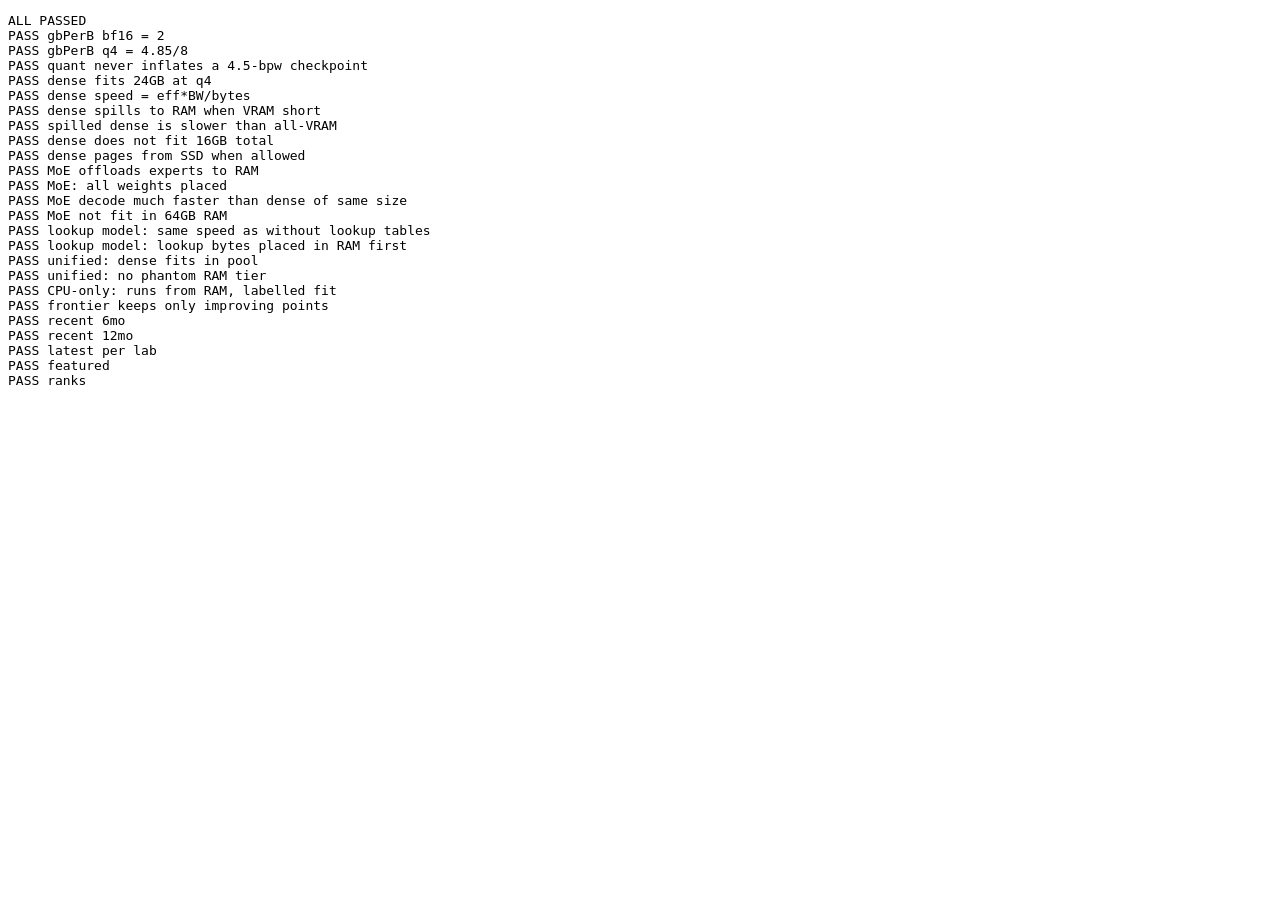
==== tests/core.test.html @ e0eb12ce "Initial site" ====
<!doctype html><meta charset="utf-8"><title>core tests</title>
<pre id="out">running…</pre>
<script src="../assets/core.js"></script>
<script>
const out = []; let fail = 0;
const ok = (name, cond, extra = '') => { out.push((cond ? 'PASS ' : 'FAIL ') + name + (cond ? '' : '  ' + extra)); if (!cond) fail++; };
const near = (a, b, tol = 1e-6) => Math.abs(a - b) <= tol * Math.max(1, Math.abs(b));
const q4 = Core.quant('q4'), q16 = Core.quant('bf16');
const dense = { total: 30, active: 30, lookup: 0, arch: 'dense', native_gb: 60 };
const moe = { total: 400, active: 20, lookup: 0, arch: 'moe', native_gb: 800 };
const lk = { total: 100, active: 10, lookup: 40, arch: 'moe-lookup', native_gb: 200 };
const gpu = (vram, ram) => ({ vram, ram, bwV: 1000, bwR: 100, unified: false, ssd: false });
const O = { reserve: 0, osReserve: 0 };

// footprint
ok('gbPerB bf16 = 2', near(Core.gbPerB(dense, q16), 2));
ok('gbPerB q4 = 4.85/8', near(Core.gbPerB(dense, q4), 4.85 / 8));
ok('quant never inflates a 4.5-bpw checkpoint', near(Core.gbPerB({ total: 100, native_gb: 56.25 }, q16), 0.5625), String(Core.gbPerB({ total: 100, native_gb: 56.25 }, q16)));

// dense: all in VRAM at q4 = 30*0.60625 = 18.19 GB
let e = Core.evaluate(dense, gpu(24, 0), { ...O, q: q4 });
ok('dense fits 24GB at q4', e.cls === 'fit', JSON.stringify(e));
ok('dense speed = eff*BW/bytes', near(e.tps, 0.55 * 1000 / (30 * 4.85 / 8), 1e-6), e.tps);
e = Core.evaluate(dense, gpu(12, 32), { ...O, q: q4 });
ok('dense spills to RAM when VRAM short', e.cls === 'offload', JSON.stringify(e));
ok('spilled dense is slower than all-VRAM', e.tps < Core.evaluate(dense, gpu(24, 0), { ...O, q: q4 }).tps);
e = Core.evaluate(dense, gpu(8, 8), { ...O, q: q4 });
ok('dense does not fit 16GB total', e.cls === 'none');
e = Core.evaluate(dense, { ...gpu(8, 8), ssd: true }, { ...O, q: q4 });
ok('dense pages from SSD when allowed', e.cls === 'ssd' && e.tps > 0, JSON.stringify(e));

// MoE: 400B q4 = 242.5 GB; hot = 0.3*20*0.60625 = 3.64 GB in VRAM, experts in RAM
e = Core.evaluate(moe, gpu(24, 256), { ...O, q: q4 });
ok('MoE offloads experts to RAM', e.cls === 'offload', JSON.stringify(e));
const readV = e.v, readR = e.r;
ok('MoE: all weights placed', near(e.v + e.r + e.s, 400 * 4.85 / 8, 1e-6), e.v + e.r + e.s);
ok('MoE decode much faster than dense of same size', e.tps > 1, e.tps);
ok('MoE not fit in 64GB RAM', Core.evaluate(moe, gpu(24, 64), { ...O, q: q4 }).cls === 'none');

// lookup tables cost memory but no bandwidth
const noLk = { ...lk, lookup: 0, total: 60, arch: 'moe' };
const a = Core.evaluate(lk, gpu(100, 100), { ...O, q: q4 }), b = Core.evaluate(noLk, gpu(100, 100), { ...O, q: q4 });
ok('lookup model: same speed as without lookup tables', near(a.tps, b.tps, 1e-9), a.tps + ' vs ' + b.tps);
ok('lookup model: lookup bytes placed in RAM first', near(a.lookupOff, 40 * 4.85 / 8, 1e-6), a.lookupOff);

// unified memory
const uni = { vram: 96, ram: 0, bwV: 546, bwR: 546, unified: true, ssd: false };
e = Core.evaluate(dense, uni, { ...O, q: q4 }); ok('unified: dense fits in pool', e.cls === 'fit');
ok('unified: no phantom RAM tier', Core.evaluate(moe, uni, { ...O, q: q4 }).cls === 'none');

// CPU only
e = Core.evaluate(dense, { vram: 0, ram: 64, bwV: 90, bwR: 90, unified: false, ssd: false }, { ...O, q: q4 });
ok('CPU-only: runs from RAM, labelled fit', e.cls === 'fit' && near(e.tps, 0.55 * 90 / (30 * 4.85 / 8), 1e-6), JSON.stringify(e));

// frontier
const fr = Core.frontier([{ x: 1, y: 5 }, { x: 2, y: 4 }, { x: 3, y: 9 }, { x: 4, y: 9 }, { x: 5, y: 12 }]);
ok('frontier keeps only improving points', JSON.stringify(fr.map(p => p.x)) === '[1,3,5]', JSON.stringify(fr));

// model sets
const now = Date.parse('2026-10-21'), ms = [
  { id: 'a', creator: 'X', released: '2026-10-01', featured: true }, { id: 'b', creator: 'X', released: '2026-03-01' },
  { id: 'c', creator: 'Y', released: '2025-01-01' }, { id: 'd', creator: 'Y', released: null }];
ok('recent 6mo', Core.modelSet(ms, { mode: 'recent', months: 6 }, now).map(m => m.id).join() === 'a');
ok('recent 12mo', Core.modelSet(ms, { mode: 'recent', months: 12 }, now).map(m => m.id).join() === 'a,b');
ok('latest per lab', Core.modelSet(ms, { mode: 'latest' }, now).map(m => m.id).join() === 'a,c');
ok('featured', Core.modelSet(ms, { mode: 'featured' }, now).map(m => m.id).join() === 'a');

// ranks
ok('ranks', JSON.stringify(Core.ranks([10, 30, 20])) === '[0,1,0.5]');
document.getElementById('out').textContent = (fail ? 'FAILED ' + fail : 'ALL PASSED') + '\n' + out.join('\n');
</script>
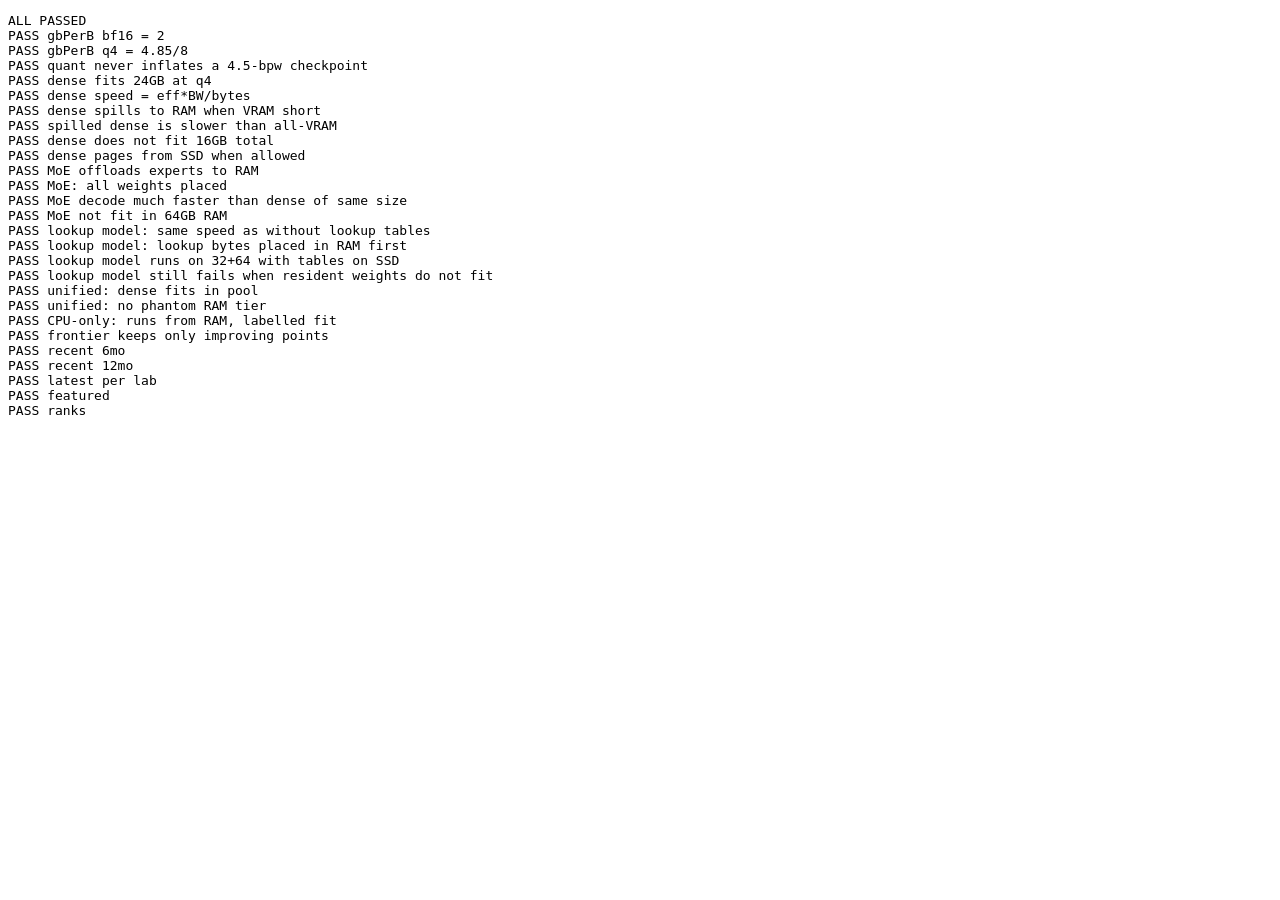
==== commit 961f5d2e: "Always show frontier models" ====
--- a/tests/core.test.html
+++ b/tests/core.test.html
@@ -43,6 +43,13 @@
 ok('lookup model: same speed as without lookup tables', near(a.tps, b.tps, 1e-9), a.tps + ' vs ' + b.tps);
 ok('lookup model: lookup bytes placed in RAM first', near(a.lookupOff, 40 * 4.85 / 8, 1e-6), a.lookupOff);
 
+// Flash-Next-like: lookup tables spill to SSD without enabling weight paging; weights that do not fit still fail
+const fn = { total: 180, active: 6, lookup: 51, arch: 'moe-lookup', native_gb: 360 };
+e = Core.evaluate(fn, { ...gpu(32, 64), bwV: 1500, bwR: 80 }, { reserve: 4, osReserve: 6, q: Core.quant('nvfp4') });
+ok('lookup model runs on 32+64 with tables on SSD', e.cls === 'offload' && e.lookupSsd > 10 && e.tps > 3, JSON.stringify(e));
+e = Core.evaluate(fn, { ...gpu(16, 32), bwV: 600, bwR: 80 }, { reserve: 4, osReserve: 6, q: Core.quant('nvfp4') });
+ok('lookup model still fails when resident weights do not fit', e.cls === 'none', JSON.stringify(e));
+
 // unified memory
 const uni = { vram: 96, ram: 0, bwV: 546, bwR: 546, unified: true, ssd: false };
 e = Core.evaluate(dense, uni, { ...O, q: q4 }); ok('unified: dense fits in pool', e.cls === 'fit');
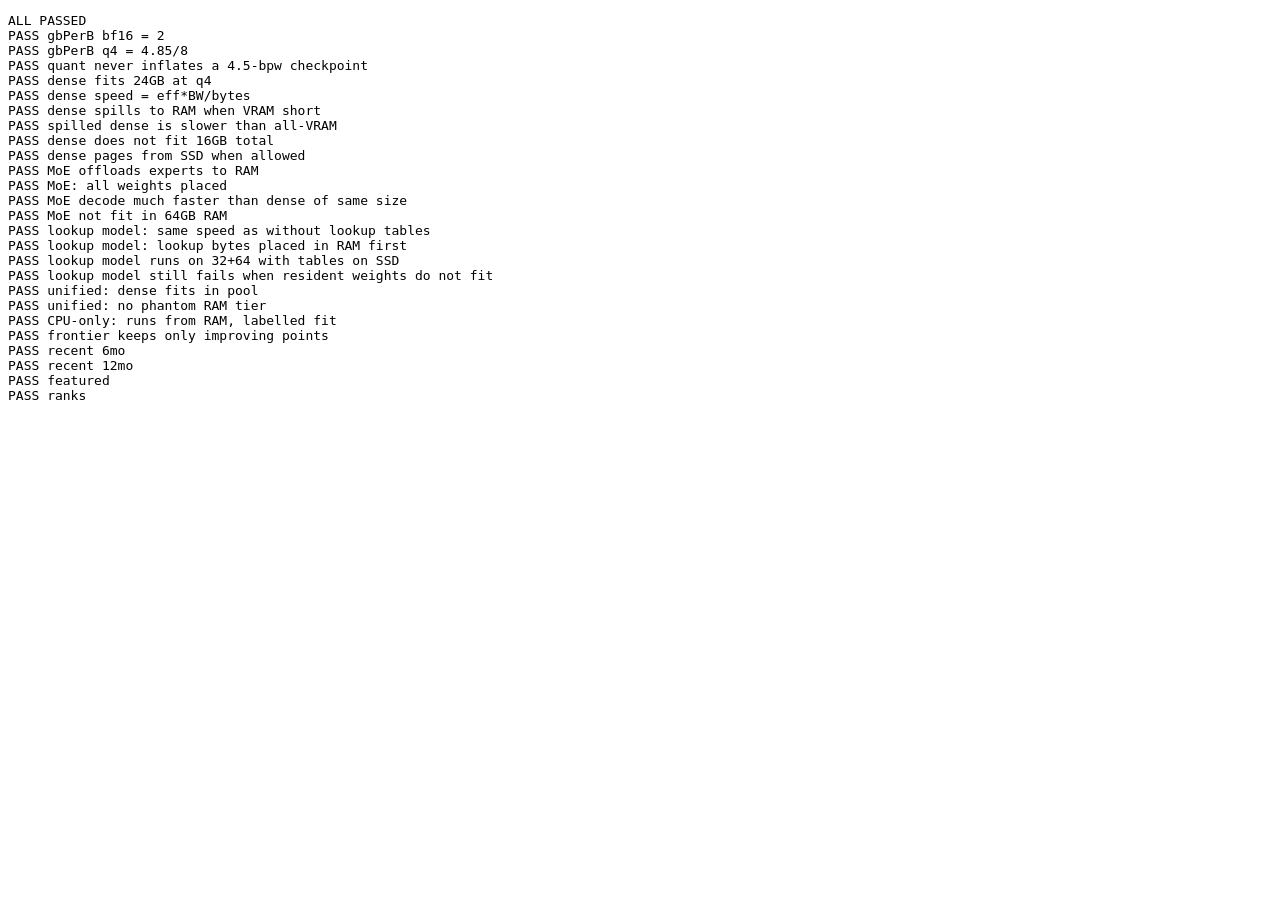
==== commit a1b9b928: "CSS cleanup, responsive test" ====
--- a/tests/core.test.html
+++ b/tests/core.test.html
@@ -69,7 +69,6 @@
   { id: 'c', creator: 'Y', released: '2025-01-01' }, { id: 'd', creator: 'Y', released: null }];
 ok('recent 6mo', Core.modelSet(ms, { mode: 'recent', months: 6 }, now).map(m => m.id).join() === 'a');
 ok('recent 12mo', Core.modelSet(ms, { mode: 'recent', months: 12 }, now).map(m => m.id).join() === 'a,b');
-ok('latest per lab', Core.modelSet(ms, { mode: 'latest' }, now).map(m => m.id).join() === 'a,c');
 ok('featured', Core.modelSet(ms, { mode: 'featured' }, now).map(m => m.id).join() === 'a');
 
 // ranks
